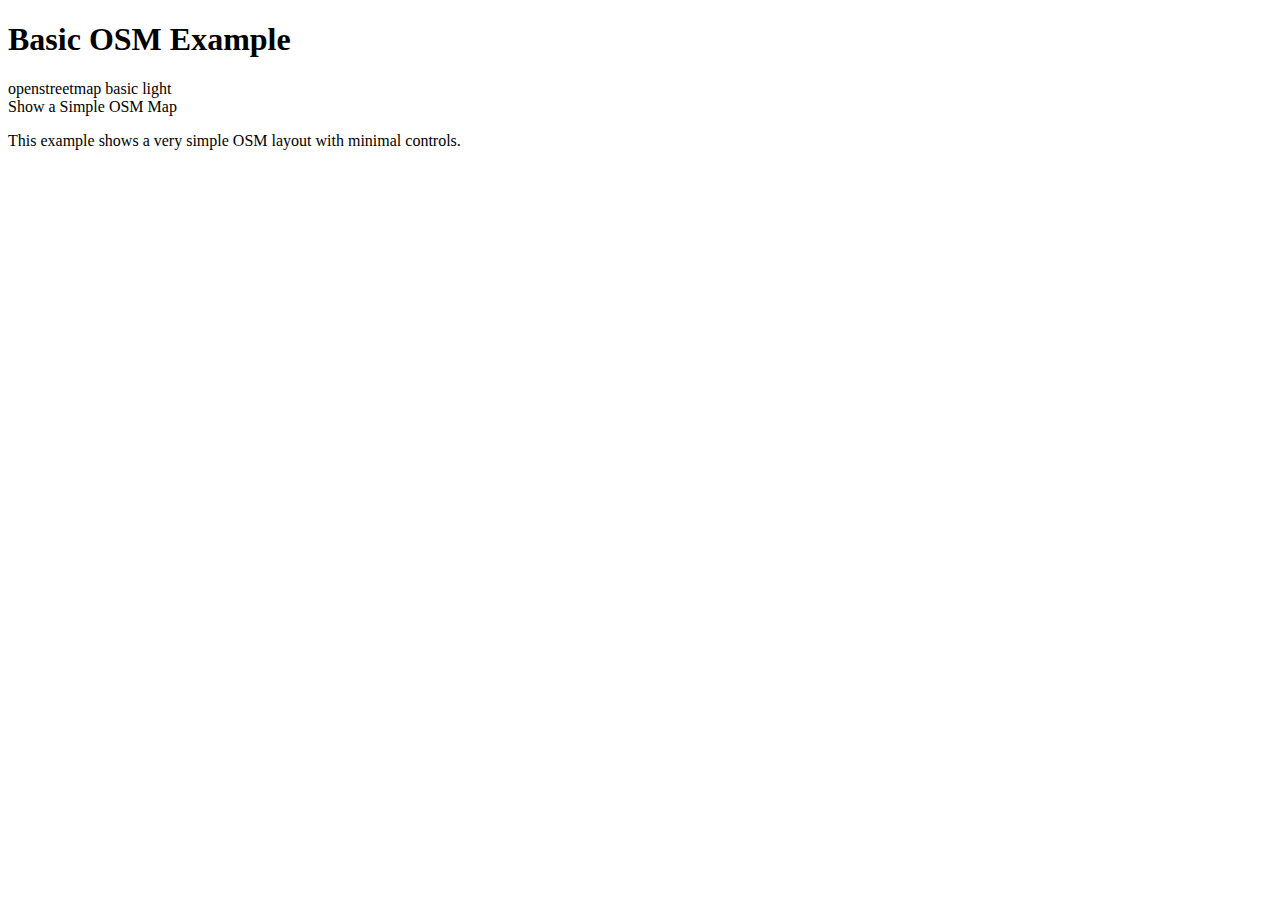
==== map.html @ dc560880 "add map.html" ====
﻿<!DOCTYPE html>
<html>
  <head>
    <meta http-equiv="Content-Type" content="text/html; charset=utf-8">
    <meta name="viewport" content="width=device-width, initial-scale=1.0, maximum-scale=1.0, user-scalable=0">
    <meta name="apple-mobile-web-app-capable" content="yes">
    <title>OpenLayers Basic OSM Example</title>
    <link rel="stylesheet" href="../theme/default/style.css" type="text/css">
    <link rel="stylesheet" href="style.css" type="text/css">
	<style>
 #chart path {
 stroke: steelblue;
 stroke-width: 2;
 fill: none;
 }
 .axis { shape-rendering: crispEdges; }
 .x.axis line { stroke: lightgrey; }
 .x.axis .minor { stroke-opacity: .5; }
 .x.axis path { display: none; }
 .y.axis line, .y.axis path {
 fill: none;
 stroke: #000;
 }
 .infobox {
 border:2px solid steelblue;
 border-radius:4px;
 box-shadow:#333333 0px 0px 10px;
 margin:200px auto;
 padding:5px 10px;
 background:rgba(255, 255, 255, 0.8);
 position:absolute;
 top:0px;
 left:0px;
 z-index:10500;
 font-weight:bold;
 }
 </style>
  <script src="http://code.jquery.com/jquery-1.8.2.min.js"></script>
 <script src="http://d3js.org/d3.v2.js"></script>
 <script type="text/javascript">
 function getDate(d) {
 var dt = new Date(d.date);
 dt.setHours(0);
 dt.setMinutes(0);
 dt.setSeconds(0);
 dt.setMilliseconds(0);
 return dt;
 }
 
function showData(obj,v, d) {
 var coord = d3.mouse(obj);
 var infobox = d3.select(".infobox");
 // now we just position the infobox roughly where our mouse is
 infobox.style("left", (coord[0] + 100) + "px" );
 infobox.style("top", (coord[1] + 150) + "px");
 $(".infobox").html(v+d);
 $(".infobox").show();
 }
 
function hideData() {
 $(".infobox").hide();
 }
 
var drawChart = function(data) {
 // define dimensions of graph
 var m = [20, 40, 20, 100]; // margins
 var w = 550 - m[1] - m[3]; // width
 var h = 200 - m[0] - m[2]; // height
 
data.sort(function(a, b) {
 var d1 = getDate(a);
 var d2 = getDate(b);
 if (d1 == d2) return 0;
 if (d1 > d2) return 1;
 return -1;
 });
 
// get max and min dates - this assumes data is sorted
 var minDate = getDate(data[0]),
 maxDate = getDate(data[data.length-1]);
 
 var x = d3.time.scale().domain([minDate, maxDate]).range([0, w]);
 
// X scale will fit all values from data[] within pixels 0-w
 //var x = d3.scale.linear().domain([0, data.length]).range([0, w]);
 // Y scale will fit values from 0-10 within pixels h-0 (Note the inverted domain for the y-scale: bigger is up!)
 var y = d3.scale.linear().domain([0, d3.max(data, function(d) { return d.trendingValue; } )]).range([h, 0]);
 
// create a line function that can convert data[] into x and y points
 var line = d3.svg.line()
 // assign the X function to plot our line as we wish
 .x(function(d, i) {
 // return the X coordinate where we want to plot this datapoint
 return x(getDate(d)); //x(i);
 })
 .y(function(d) {
 // return the Y coordinate where we want to plot this datapoint
 return y(d.trendingValue);
 });
 
 function xx(e) { return x(getDate(e)); };
 function yy(e) { return y(e.trendingValue); };
 
$("#chart").append("<p><small><em>Please move the mouse over data points to see details.</em></small></p>");
 
// Add an SVG element with the desired dimensions and margin.
 var graph = d3.select("#chart").append("svg:svg")
 .attr("width", w + m[1] + m[3])
 .attr("height", h + m[0] + m[2])
 .append("svg:g")
 .attr("transform", "translate(" + m[3] + "," + m[0] + ")");
 
// create yAxis
 var xAxis = d3.svg.axis().scale(x).ticks(d3.time.months, 1).tickSize(-h).tickSubdivide(true);
 // Add the x-axis.
 graph.append("svg:g")
 .attr("class", "x axis")
 .attr("transform", "translate(0," + h + ")")
 .call(xAxis);
 
// create left yAxis
 var yAxisLeft = d3.svg.axis().scale(y).ticks(10).orient("left"); //.tickFormat(formalLabel);
 // Add the y-axis to the left
 graph.append("svg:g")
 .attr("class", "y axis")
 .attr("transform", "translate(-25,0)")
 .call(yAxisLeft);
 
// Add the line by appending an svg:path element with the data line we created above
 // do this AFTER the axes above so that the line is above the tick-lines
 graph
 .selectAll("circle")
 .data(data)
 .enter().append("circle")
 .attr("fill", "steelblue")
 .attr("r", 5)
 .attr("cx", xx)
 .attr("cy", yy)
 .on("mouseover", function(d) { showData(this, d.date,d.trendingValue);})
 .on("mouseout", function(){ hideData();});
 
 graph.append("svg:path").attr("d", line(data));
 graph.append("svg:text")
 .attr("x", -200)
 .attr("y", -90)
 .attr("dy", ".1em")
 .attr("transform", "rotate(-90)")
 .text("Trending Value");
 
 
 $("#chart").append("<div class='infobox' style='display:none;'>Test</div>");
 }
 

 </script>
    <script src="../lib/OpenLayers.js"></script>
    <script type="text/javascript">
       var map,vectorLayer,selectMarkerControl,selectedFeature;
        var lat             =   21.7679;
            var lon            =    78.8718;
            var zoom        =   5;
        var curpos = new Array();
        var position;

            var fromProjection = new OpenLayers.Projection("EPSG:4326");   // Transform from WGS 1984
            var toProjection   = new OpenLayers.Projection("EPSG:900913"); // to Spherical Mercator Projection

            var cntrposition       = new OpenLayers.LonLat(lon, lat).transform( fromProjection, toProjection);
        function init(){
		
            map = new OpenLayers.Map( 'map');
            layer = new OpenLayers.Layer.OSM( "Simple OSM Map");
            map.addLayer(layer);
              map.setCenter(cntrposition, zoom);
			    var click = new OpenLayers.Control.Click();
            map.addControl(click);
			var markers = new OpenLayers.Layer.Markers( "Markers" );
			map.addLayer(markers);
			markers.addMarker(new OpenLayers.Marker(cntrposition));
            click.activate();
			
    
    epsg4326 =  new OpenLayers.Projection("EPSG:4326"); //WGS 1984 projection
    projectTo = map.getProjectionObject(); //The map projection (Spherical Mercator)
   
    var lonLat = new OpenLayers.LonLat(-0.12, 51.503 ).transform(epsg4326, projectTo);
    
    var zoom=16;
    map.setCenter (lonLat, zoom);

    var vectorLayer = new OpenLayers.Layer.Vector("Overlay");
    
    //Line from Nelson's Column, to London Eye, to Big Ben
    var points = [ 
        new OpenLayers.Geometry.Point( -0.1279688, 51.5077286 ).transform(epsg4326, projectTo),
        new OpenLayers.Geometry.Point( -0.119623, 51.503308  ).transform(epsg4326, projectTo),
        new OpenLayers.Geometry.Point( -0.1244324, 51.5006728  ).transform(epsg4326, projectTo)
    ];
    
    var feature = new OpenLayers.Feature.Vector(
            new OpenLayers.Geometry.LineString(points)
    );
 
    
    vectorLayer.addFeatures(feature);

    map.addLayer(vectorLayer);
var data = [ {'date': "2012-10-01", 'trendingValue': 1000}, {'date': "2012-09-01", 'trendingValue': 900}, {'date': "2012-08-01", 'trendingValue': 1100}, {'date': "2012-07-01", 'trendingValue': 950}, {'date': "2012-06-01", 'trendingValue': 1050}];
 drawChart(data);
        }
		OpenLayers.Control.Click = OpenLayers.Class(OpenLayers.Control, {               
 defaultHandlerOptions: {
  'single': true,
  'double': false,
  'pixelTolerance': 0,
  'stopSingle': false,
  'stopDouble': false
 },

 initialize: function(options) {
  this.handlerOptions = OpenLayers.Util.extend(
   {}, this.defaultHandlerOptions
  );
  OpenLayers.Control.prototype.initialize.apply(
   this, arguments
  );
  this.handler = new OpenLayers.Handler.Click(
   this, {
    'click': this.trigger
   }, this.handlerOptions
  );
 },

 trigger: function(e) {
  var lonlat = map.getLonLatFromPixel(e.xy);
  lonlat1= new OpenLayers.LonLat(lonlat.lon,lonlat.lat).transform(toProjection,fromProjection);
  alert("Hello..."+lonlat1.lon + "  " +lonlat1.lat);

 }

});
    </script>

  </head>
  <body onload="init()">
    <h1 id="title">Basic OSM Example</h1>

    <div id="tags">
        openstreetmap basic light
    </div>

    <div id="shortdesc">Show a Simple OSM Map</div>

    <div id="map" class="smallmap"></div>
 <div id="chart">
    <div id="docs">
        <p>This example shows a very simple OSM layout with minimal controls.</p> 
    </div>
  </body>
</html>
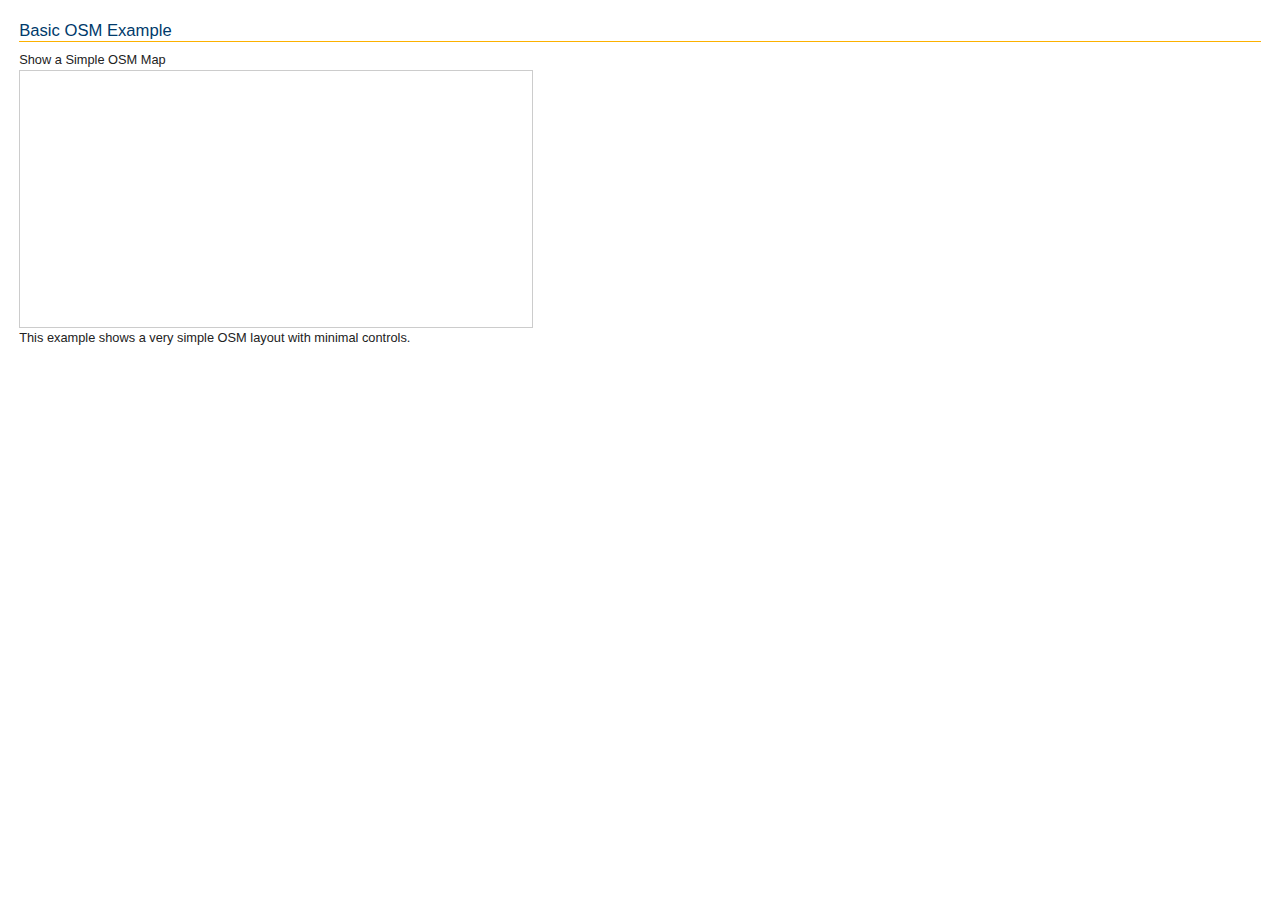
==== commit 8461d90f: "fix link" ====
--- a/map.html
+++ b/map.html
@@ -5,8 +5,8 @@
     <meta name="viewport" content="width=device-width, initial-scale=1.0, maximum-scale=1.0, user-scalable=0">
     <meta name="apple-mobile-web-app-capable" content="yes">
     <title>OpenLayers Basic OSM Example</title>
-    <link rel="stylesheet" href="../theme/default/style.css" type="text/css">
-    <link rel="stylesheet" href="style.css" type="text/css">
+    <link rel="stylesheet" href="public/theme/default/style.css" type="text/css">
+    <link rel="stylesheet" href="stylesheets/style.css" type="text/css">
 	<style>
  #chart path {
  stroke: steelblue;
--- a/public/theme/default/style.css
+++ b/public/theme/default/style.css
@@ -0,0 +1,516 @@
+div.olMap {
+    z-index: 0;
+    padding: 0 !important;
+    margin: 0 !important;
+    cursor: default;
+}
+
+div.olMapViewport {
+    text-align: left;
+    -ms-touch-action: none;
+}
+
+div.olLayerDiv {
+   -moz-user-select: none;
+   -khtml-user-select: none;
+}
+
+.olLayerGoogleCopyright {
+    left: 2px;
+    bottom: 2px;
+}
+.olLayerGoogleV3.olLayerGoogleCopyright {
+    right: auto !important;
+}
+.olLayerGooglePoweredBy {
+    left: 2px;
+    bottom: 15px;
+}
+.olLayerGoogleV3.olLayerGooglePoweredBy {
+    bottom: 15px !important;
+}
+/* GMaps should not set styles on its container */
+.olForeignContainer {
+    opacity: 1 !important;
+}
+.olControlAttribution {
+    font-size: smaller;
+    right: 3px;
+    bottom: 4.5em;
+    position: absolute;
+    display: block;
+}
+.olControlScale {
+    right: 3px;
+    bottom: 3em;
+    display: block;
+    position: absolute;
+    font-size: smaller;
+}
+.olControlScaleLine {
+   display: block;
+   position: absolute;
+   left: 10px;
+   bottom: 15px;
+   font-size: xx-small;
+}
+.olControlScaleLineBottom {
+   border: solid 2px black;
+   border-bottom: none;
+   margin-top:-2px;
+   text-align: center;
+}
+.olControlScaleLineTop {
+   border: solid 2px black;
+   border-top: none;
+   text-align: center;
+}
+
+.olControlPermalink {
+    right: 3px;
+    bottom: 1.5em;
+    display: block;
+    position: absolute;
+    font-size: smaller;
+}
+
+div.olControlMousePosition {
+    bottom: 0;
+    right: 3px;
+    display: block;
+    position: absolute;
+    font-family: Arial;
+    font-size: smaller;
+}
+
+.olControlOverviewMapContainer {
+    position: absolute;
+    bottom: 0;
+    right: 0;
+}
+
+.olControlOverviewMapElement {
+    padding: 10px 18px 10px 10px;
+    background-color: #00008B;
+    -moz-border-radius: 1em 0 0 0;
+}
+
+.olControlOverviewMapMinimizeButton,
+.olControlOverviewMapMaximizeButton {
+    height: 18px;
+    width: 18px;
+    right: 0;
+    bottom: 80px;
+    cursor: pointer;
+}
+
+.olControlOverviewMapExtentRectangle {
+    overflow: hidden;
+    background-image: url("img/blank.gif");
+    cursor: move;
+    border: 2px dotted red;
+}
+.olControlOverviewMapRectReplacement {
+    overflow: hidden;
+    cursor: move;
+    background-image: url("img/overview_replacement.gif");
+    background-repeat: no-repeat;
+    background-position: center;
+}
+
+.olLayerGeoRSSDescription {
+    float:left;
+    width:100%;
+    overflow:auto;
+    font-size:1.0em;
+}
+.olLayerGeoRSSClose {
+    float:right;
+    color:gray;
+    font-size:1.2em;
+    margin-right:6px;
+    font-family:sans-serif;
+}
+.olLayerGeoRSSTitle {
+    float:left;font-size:1.2em;
+}
+
+.olPopupContent {
+    padding:5px;
+    overflow: auto;
+}
+
+.olControlNavigationHistory {
+   background-image: url("img/navigation_history.png");
+   background-repeat: no-repeat;
+   width:  24px;
+   height: 24px;
+
+}
+.olControlNavigationHistoryPreviousItemActive {
+  background-position: 0 0;
+}
+.olControlNavigationHistoryPreviousItemInactive {
+   background-position: 0 -24px;
+}
+.olControlNavigationHistoryNextItemActive {
+   background-position: -24px 0;
+}
+.olControlNavigationHistoryNextItemInactive {
+   background-position: -24px -24px;
+}
+
+div.olControlSaveFeaturesItemActive {
+    background-image: url(img/save_features_on.png);
+    background-repeat: no-repeat;
+    background-position: 0 1px;
+}
+div.olControlSaveFeaturesItemInactive {
+    background-image: url(img/save_features_off.png);
+    background-repeat: no-repeat;
+    background-position: 0 1px;
+}
+
+.olHandlerBoxZoomBox {
+    border: 2px solid red;
+    position: absolute;
+    background-color: white;
+    opacity: 0.50;
+    font-size: 1px;
+    filter: alpha(opacity=50);
+}
+.olHandlerBoxSelectFeature {
+    border: 2px solid blue;
+    position: absolute;
+    background-color: white;
+    opacity: 0.50;
+    font-size: 1px;
+    filter: alpha(opacity=50);
+}
+
+.olControlPanPanel {
+    top: 10px;
+    left: 5px;
+}
+
+.olControlPanPanel div {
+    background-image: url(img/pan-panel.png);
+    height: 18px;
+    width: 18px;
+    cursor: pointer;
+    position: absolute;
+}
+
+.olControlPanPanel .olControlPanNorthItemInactive {
+    top: 0;
+    left: 9px;
+    background-position: 0 0;
+}
+.olControlPanPanel .olControlPanSouthItemInactive {
+    top: 36px;
+    left: 9px;
+    background-position: 18px 0;
+}
+.olControlPanPanel .olControlPanWestItemInactive {
+    position: absolute;
+    top: 18px;
+    left: 0;
+    background-position: 0 18px;
+}
+.olControlPanPanel .olControlPanEastItemInactive {
+    top: 18px;
+    left: 18px;
+    background-position: 18px 18px;
+}
+
+.olControlZoomPanel {
+    top: 71px;
+    left: 14px;
+}
+
+.olControlZoomPanel div {
+    background-image: url(img/zoom-panel.png);
+    position: absolute;
+    height: 18px;
+    width: 18px;
+    cursor: pointer;
+}
+
+.olControlZoomPanel .olControlZoomInItemInactive {
+    top: 0;
+    left: 0;
+    background-position: 0 0;
+}
+
+.olControlZoomPanel .olControlZoomToMaxExtentItemInactive {
+    top: 18px;
+    left: 0;
+    background-position: 0 -18px;
+}
+
+.olControlZoomPanel .olControlZoomOutItemInactive {
+    top: 36px;
+    left: 0;
+    background-position: 0 18px;
+}
+
+/*
+ * When a potential text is bigger than the image it move the image
+ * with some headers (closes #3154)
+ */
+.olControlPanZoomBar div {
+    font-size: 1px;
+}
+
+.olPopupCloseBox {
+  background: url("img/close.gif") no-repeat;
+  cursor: pointer;
+}
+
+.olFramedCloudPopupContent {
+    padding: 5px;
+    overflow: auto;
+}
+
+.olControlNoSelect {
+ -moz-user-select: none;
+ -khtml-user-select: none;
+}
+
+.olImageLoadError {
+    background-color: pink;
+    opacity: 0.5;
+    filter: alpha(opacity=50); /* IE */
+}
+
+/**
+ * Cursor styles
+ */
+
+.olCursorWait {
+    cursor: wait;
+}
+.olDragDown {
+    cursor: move;
+}
+.olDrawBox {
+    cursor: crosshair;
+}
+.olControlDragFeatureOver {
+    cursor: move;
+}
+.olControlDragFeatureActive.olControlDragFeatureOver.olDragDown {
+    cursor: -moz-grabbing;
+}
+
+/**
+ * Layer switcher
+ */
+.olControlLayerSwitcher {
+    position: absolute;
+    top: 25px;
+    right: 0;
+    width: 20em;
+    font-family: sans-serif;
+    font-weight: bold;
+    margin-top: 3px;
+    margin-left: 3px;
+    margin-bottom: 3px;
+    font-size: smaller;
+    color: white;
+    background-color: transparent;
+}
+
+.olControlLayerSwitcher .layersDiv {
+    padding-top: 5px;
+    padding-left: 10px;
+    padding-bottom: 5px;
+    padding-right: 10px;
+    background-color: darkblue;
+}
+
+.olControlLayerSwitcher .layersDiv .baseLbl,
+.olControlLayerSwitcher .layersDiv .dataLbl {
+    margin-top: 3px;
+    margin-left: 3px;
+    margin-bottom: 3px;
+}
+
+.olControlLayerSwitcher .layersDiv .baseLayersDiv,
+.olControlLayerSwitcher .layersDiv .dataLayersDiv {
+    padding-left: 10px;
+}
+
+.olControlLayerSwitcher .maximizeDiv,
+.olControlLayerSwitcher .minimizeDiv {
+    width: 18px;
+    height: 18px;
+    top: 5px;
+    right: 0;
+    cursor: pointer;
+}
+
+.olBingAttribution {
+    color: #DDD;
+}
+.olBingAttribution.road {
+    color: #333;
+}
+
+.olGoogleAttribution.hybrid, .olGoogleAttribution.satellite {
+    color: #EEE;
+}
+.olGoogleAttribution {
+    color: #333;
+}
+span.olGoogleAttribution a {
+    color: #77C;
+}
+span.olGoogleAttribution.hybrid a, span.olGoogleAttribution.satellite a {
+    color: #EEE;
+}
+
+/**
+ * Editing and navigation icons.
+ * (using the editing_tool_bar.png sprint image)
+ */
+.olControlNavToolbar ,
+.olControlEditingToolbar {
+    margin: 5px 5px 0 0;
+}
+.olControlNavToolbar div,
+.olControlEditingToolbar div {
+    background-image: url("img/editing_tool_bar.png");
+    background-repeat: no-repeat;
+    margin: 0 0 5px 5px;
+    width: 24px;
+    height: 22px;
+    cursor: pointer
+}
+/* positions */
+.olControlEditingToolbar {
+    right: 0;
+    top: 0;
+}
+.olControlNavToolbar {
+    top: 295px;
+    left: 9px;
+}
+/* layouts */
+.olControlEditingToolbar div {
+    float: right;
+}
+/* individual controls */
+.olControlNavToolbar .olControlNavigationItemInactive,
+.olControlEditingToolbar .olControlNavigationItemInactive {
+    background-position: -103px -1px;
+}
+.olControlNavToolbar .olControlNavigationItemActive ,
+.olControlEditingToolbar .olControlNavigationItemActive  {
+    background-position: -103px -24px;
+}
+.olControlNavToolbar .olControlZoomBoxItemInactive {
+    background-position: -128px -1px;
+}
+.olControlNavToolbar .olControlZoomBoxItemActive  {
+    background-position: -128px -24px;
+}
+.olControlEditingToolbar .olControlDrawFeaturePointItemInactive {
+    background-position: -77px -1px;
+}
+.olControlEditingToolbar .olControlDrawFeaturePointItemActive {
+    background-position: -77px -24px;
+}
+.olControlEditingToolbar .olControlDrawFeaturePathItemInactive {
+    background-position: -51px -1px;
+}
+.olControlEditingToolbar .olControlDrawFeaturePathItemActive {
+    background-position: -51px -24px;
+}
+.olControlEditingToolbar .olControlDrawFeaturePolygonItemInactive{
+    background-position: -26px -1px;
+}
+.olControlEditingToolbar .olControlDrawFeaturePolygonItemActive {
+    background-position: -26px -24px;
+}
+
+div.olControlZoom {
+    position: absolute;
+    top: 8px;
+    left: 8px;
+    background: rgba(255,255,255,0.4);
+    border-radius: 4px;
+    padding: 2px;
+}
+div.olControlZoom a {
+    display: block;
+    margin: 1px;
+    padding: 0;
+    color: white;
+    font-size: 18px;
+    font-family: 'Lucida Grande', Verdana, Geneva, Lucida, Arial, Helvetica, sans-serif;
+    font-weight: bold;
+    text-decoration: none;
+    text-align: center;
+    height: 22px;
+    width:22px;
+    line-height: 19px;
+    background: #130085; /* fallback for IE - IE6 requires background shorthand*/
+    background: rgba(0, 60, 136, 0.5);
+    filter: alpha(opacity=80);
+}
+div.olControlZoom a:hover {
+    background: #130085; /* fallback for IE */
+    background: rgba(0, 60, 136, 0.7);
+    filter: alpha(opacity=100);
+}
+@media only screen and (max-width: 600px) {
+    div.olControlZoom a:hover {
+        background: rgba(0, 60, 136, 0.5);
+    }
+}
+a.olControlZoomIn {
+    border-radius: 4px 4px 0 0;
+}
+a.olControlZoomOut {
+    border-radius: 0 0 4px 4px;
+}
+
+
+/**
+ * Animations
+ */
+
+.olLayerGrid .olTileImage {
+    -webkit-transition: opacity 0.2s linear;
+    -moz-transition: opacity 0.2s linear;
+    -o-transition: opacity 0.2s linear;
+    transition: opacity 0.2s linear;
+}
+
+/* Turn on GPU support where available */
+.olTileImage {
+    -webkit-transform: translateZ(0);
+    -moz-transform: translateZ(0);
+    -o-transform: translateZ(0);
+    -ms-transform: translateZ(0);
+    transform: translateZ(0);
+    -webkit-backface-visibility: hidden;
+    -moz-backface-visibility: hidden;
+    -ms-backface-visibility: hidden;
+    backface-visibility: hidden;
+    -webkit-perspective: 1000;
+    -moz-perspective: 1000;
+    -ms-perspective: 1000;
+    perspective: 1000;
+}
+
+/* when replacing tiles, do not show tile and backbuffer at the same time */
+.olTileReplacing {
+    display: none;
+}
+
+/* override any max-width image settings (e.g. bootstrap.css) */
+img.olTileImage {
+    max-width: none;
+}
--- a/stylesheets/style.css
+++ b/stylesheets/style.css
@@ -0,0 +1,151 @@
+body {
+  padding: 50px;
+  font: 14px "Lucida Grande", Helvetica, Arial, sans-serif;
+ -webkit-text-size-adjust: none;
+}
+
+a {
+  color: #00B7FF;
+}
+
+/**
+ * CSS Reset
+ * From Blueprint reset.css
+ * http://blueprintcss.googlecode.com
+ */
+html, body, div, span, object, iframe, h1, h2, h3, h4, h5, h6, p, blockquote, pre, a, abbr, acronym, address, code, del, dfn, em, img, q, dl, dt, dd, fieldset, form, label, legend, table, caption, tbody, tfoot, thead, tr, th, td {margin:0;padding:0;border:0;font-weight:inherit;font-style:inherit;font-size:100%;font-family:inherit;vertical-align:baseline;}
+body {line-height:1.5;}
+table {border-collapse:separate;border-spacing:0;}
+caption, th, td {text-align:left;font-weight:normal;}
+table, td, th {vertical-align:middle;}
+blockquote:before, blockquote:after, q:before, q:after {content:"";}
+blockquote, q {quotes:"" "";}
+a img {border:none;}
+
+/**
+ * Basic Typography
+ */
+body {
+    font-family: "Lucida Grande", Verdana, Geneva, Lucida, Arial, Helvetica, sans-serif;
+    font-size: 80%;
+    color: #222;
+    background: #fff;
+    margin: 1em 1.5em;
+}
+pre, code {
+    margin: 1.5em 0;
+    white-space: pre;
+}
+pre, code {
+    font: 1em 'andale mono', 'lucida console', monospace;
+    line-height:1.5;
+}
+a[href] {
+    color: #436976;
+    background-color: transparent;
+}
+h1, h2, h3, h4, h5, h6 {
+    color: #003a6b;
+    background-color: transparent;
+    font: 100% 'Lucida Grande', Verdana, Geneva, Lucida, Arial, Helvetica, sans-serif;
+    margin: 0;
+    padding-top: 0.5em;
+}
+h1 {
+    font-size: 130%;
+    margin-bottom: 0.5em;
+    border-bottom: 1px solid #fcb100;
+}
+h2 {
+    font-size: 120%;
+    margin-bottom: 0.5em;
+    border-bottom: 1px solid #aaa;
+}
+h3 {
+    font-size: 110%;
+    margin-bottom: 0.5em;
+    text-decoration: underline;
+}
+h4 {
+    font-size: 100%;
+    font-weight: bold;
+}
+h5 {
+    font-size: 100%;
+    font-weight: bold;
+}
+h6 {
+    font-size: 80%;
+    font-weight: bold;
+}
+
+.olControlAttribution {
+    bottom: 5px;
+}
+
+/**
+ * Map Examples Specific
+ */
+.smallmap {
+    width: 512px;
+    height: 256px;
+    border: 1px solid #ccc;
+}
+#tags {
+    display: none;
+}
+
+#docs p {
+    margin-bottom: 0.5em;
+}
+/* mobile specific */
+@media only screen and (max-width: 600px) {
+    body {
+        height           : 100%;
+        margin           : 0;
+        padding          : 0;
+        width            : 100%;
+    }
+    #map {
+        background : #7391ad;
+        width      : 100%;
+    }
+    #map {
+        border : 0;
+        height : 250px;
+    }
+    #title {
+        font-size   : 1.3em;
+        line-height : 2em;
+        text-indent : 1em;
+        margin      : 0;
+        padding     : 0;
+    }
+    #docs {
+        bottom     : 0;
+        padding    : 1em;
+    }
+    #shortdesc {
+        color      : #aaa;
+        font-size  : 0.8em;
+        padding    : 1em;
+        text-align : right;
+    }
+    #tags {
+        display : none;
+    }
+}
+@media only screen and (orientation: landscape) and (max-width: 600px) {
+    #shortdesc {
+       float: right;
+       width: 25%;
+    }
+    #map {
+        width: 70%;
+    }
+    #docs {
+        font-size: 12px;
+    }
+}
+
+
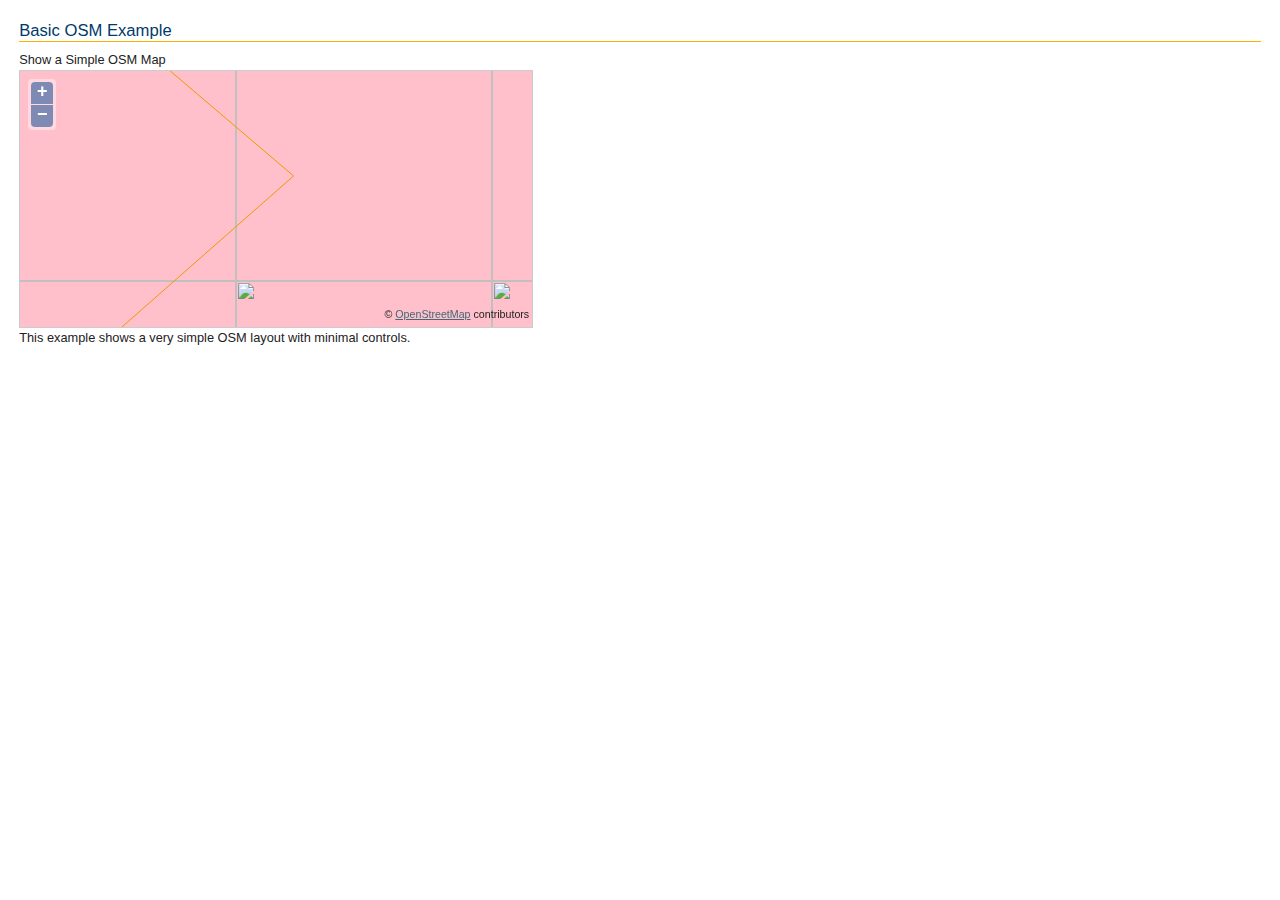
==== commit 4a3fa64f: "fix link" ====
--- a/map.html
+++ b/map.html
@@ -153,7 +153,7 @@
  
 
  </script>
-    <script src="../lib/OpenLayers.js"></script>
+    <script src="public/lib/OpenLayers.js"></script>
     <script type="text/javascript">
        var map,vectorLayer,selectMarkerControl,selectedFeature;
         var lat             =   21.7679;
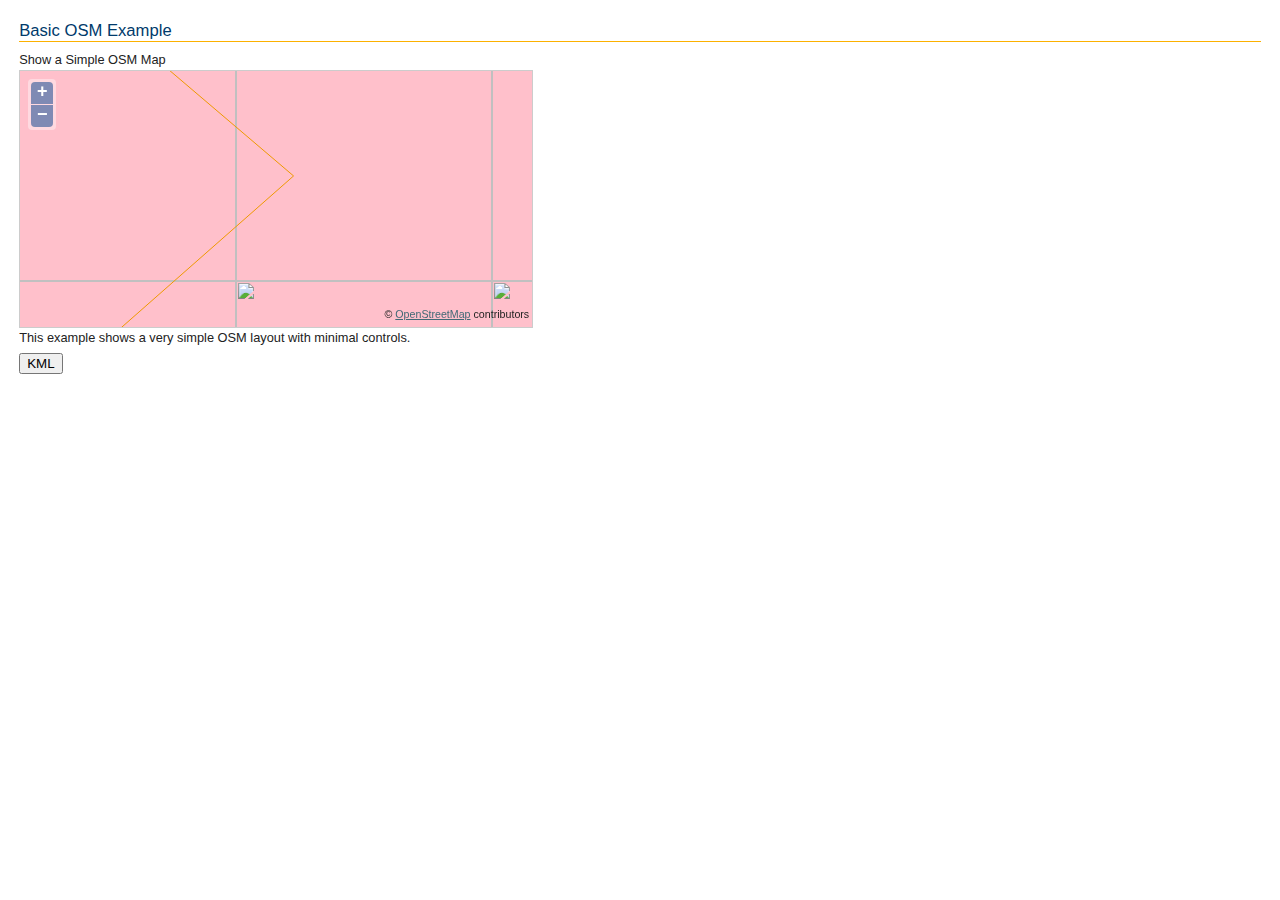
==== commit 55356cc8: "ajax" ====
--- a/map.html
+++ b/map.html
@@ -7,6 +7,7 @@
     <title>OpenLayers Basic OSM Example</title>
     <link rel="stylesheet" href="public/theme/default/style.css" type="text/css">
     <link rel="stylesheet" href="stylesheets/style.css" type="text/css">
+	<script src="javascripts/jquery.xdomainajax.js" type="text/javascript"></script>
 	<style>
  #chart path {
  stroke: steelblue;
@@ -36,123 +37,6 @@
  }
  </style>
   <script src="http://code.jquery.com/jquery-1.8.2.min.js"></script>
- <script src="http://d3js.org/d3.v2.js"></script>
- <script type="text/javascript">
- function getDate(d) {
- var dt = new Date(d.date);
- dt.setHours(0);
- dt.setMinutes(0);
- dt.setSeconds(0);
- dt.setMilliseconds(0);
- return dt;
- }
- 
-function showData(obj,v, d) {
- var coord = d3.mouse(obj);
- var infobox = d3.select(".infobox");
- // now we just position the infobox roughly where our mouse is
- infobox.style("left", (coord[0] + 100) + "px" );
- infobox.style("top", (coord[1] + 150) + "px");
- $(".infobox").html(v+d);
- $(".infobox").show();
- }
- 
-function hideData() {
- $(".infobox").hide();
- }
- 
-var drawChart = function(data) {
- // define dimensions of graph
- var m = [20, 40, 20, 100]; // margins
- var w = 550 - m[1] - m[3]; // width
- var h = 200 - m[0] - m[2]; // height
- 
-data.sort(function(a, b) {
- var d1 = getDate(a);
- var d2 = getDate(b);
- if (d1 == d2) return 0;
- if (d1 > d2) return 1;
- return -1;
- });
- 
-// get max and min dates - this assumes data is sorted
- var minDate = getDate(data[0]),
- maxDate = getDate(data[data.length-1]);
- 
- var x = d3.time.scale().domain([minDate, maxDate]).range([0, w]);
- 
-// X scale will fit all values from data[] within pixels 0-w
- //var x = d3.scale.linear().domain([0, data.length]).range([0, w]);
- // Y scale will fit values from 0-10 within pixels h-0 (Note the inverted domain for the y-scale: bigger is up!)
- var y = d3.scale.linear().domain([0, d3.max(data, function(d) { return d.trendingValue; } )]).range([h, 0]);
- 
-// create a line function that can convert data[] into x and y points
- var line = d3.svg.line()
- // assign the X function to plot our line as we wish
- .x(function(d, i) {
- // return the X coordinate where we want to plot this datapoint
- return x(getDate(d)); //x(i);
- })
- .y(function(d) {
- // return the Y coordinate where we want to plot this datapoint
- return y(d.trendingValue);
- });
- 
- function xx(e) { return x(getDate(e)); };
- function yy(e) { return y(e.trendingValue); };
- 
-$("#chart").append("<p><small><em>Please move the mouse over data points to see details.</em></small></p>");
- 
-// Add an SVG element with the desired dimensions and margin.
- var graph = d3.select("#chart").append("svg:svg")
- .attr("width", w + m[1] + m[3])
- .attr("height", h + m[0] + m[2])
- .append("svg:g")
- .attr("transform", "translate(" + m[3] + "," + m[0] + ")");
- 
-// create yAxis
- var xAxis = d3.svg.axis().scale(x).ticks(d3.time.months, 1).tickSize(-h).tickSubdivide(true);
- // Add the x-axis.
- graph.append("svg:g")
- .attr("class", "x axis")
- .attr("transform", "translate(0," + h + ")")
- .call(xAxis);
- 
-// create left yAxis
- var yAxisLeft = d3.svg.axis().scale(y).ticks(10).orient("left"); //.tickFormat(formalLabel);
- // Add the y-axis to the left
- graph.append("svg:g")
- .attr("class", "y axis")
- .attr("transform", "translate(-25,0)")
- .call(yAxisLeft);
- 
-// Add the line by appending an svg:path element with the data line we created above
- // do this AFTER the axes above so that the line is above the tick-lines
- graph
- .selectAll("circle")
- .data(data)
- .enter().append("circle")
- .attr("fill", "steelblue")
- .attr("r", 5)
- .attr("cx", xx)
- .attr("cy", yy)
- .on("mouseover", function(d) { showData(this, d.date,d.trendingValue);})
- .on("mouseout", function(){ hideData();});
- 
- graph.append("svg:path").attr("d", line(data));
- graph.append("svg:text")
- .attr("x", -200)
- .attr("y", -90)
- .attr("dy", ".1em")
- .attr("transform", "rotate(-90)")
- .text("Trending Value");
- 
- 
- $("#chart").append("<div class='infobox' style='display:none;'>Test</div>");
- }
- 
-
- </script>
     <script src="public/lib/OpenLayers.js"></script>
     <script type="text/javascript">
        var map,vectorLayer,selectMarkerControl,selectedFeature;
@@ -239,6 +123,24 @@
  }
 
 });
+
+function displayResult(){
+ $(document).ready(function(){
+        $.ajax({
+          url: 'https://www.google.co.jp',
+          type: 'GET',
+          cache: false, // キャッシュOFF
+
+          // データのロード完了時の処理
+          success: function(res) {
+            content = $(res.responseText).text();
+　　　　　　// 取得した内容をコンソールに出力
+　　　　　　console.log(content);
+          }
+        });
+      });
+
+}
     </script>
 
   </head>
@@ -256,5 +158,6 @@
     <div id="docs">
         <p>This example shows a very simple OSM layout with minimal controls.</p> 
     </div>
+	<button type="button" onclick="displayResult()">KML</button>
   </body>
 </html>
